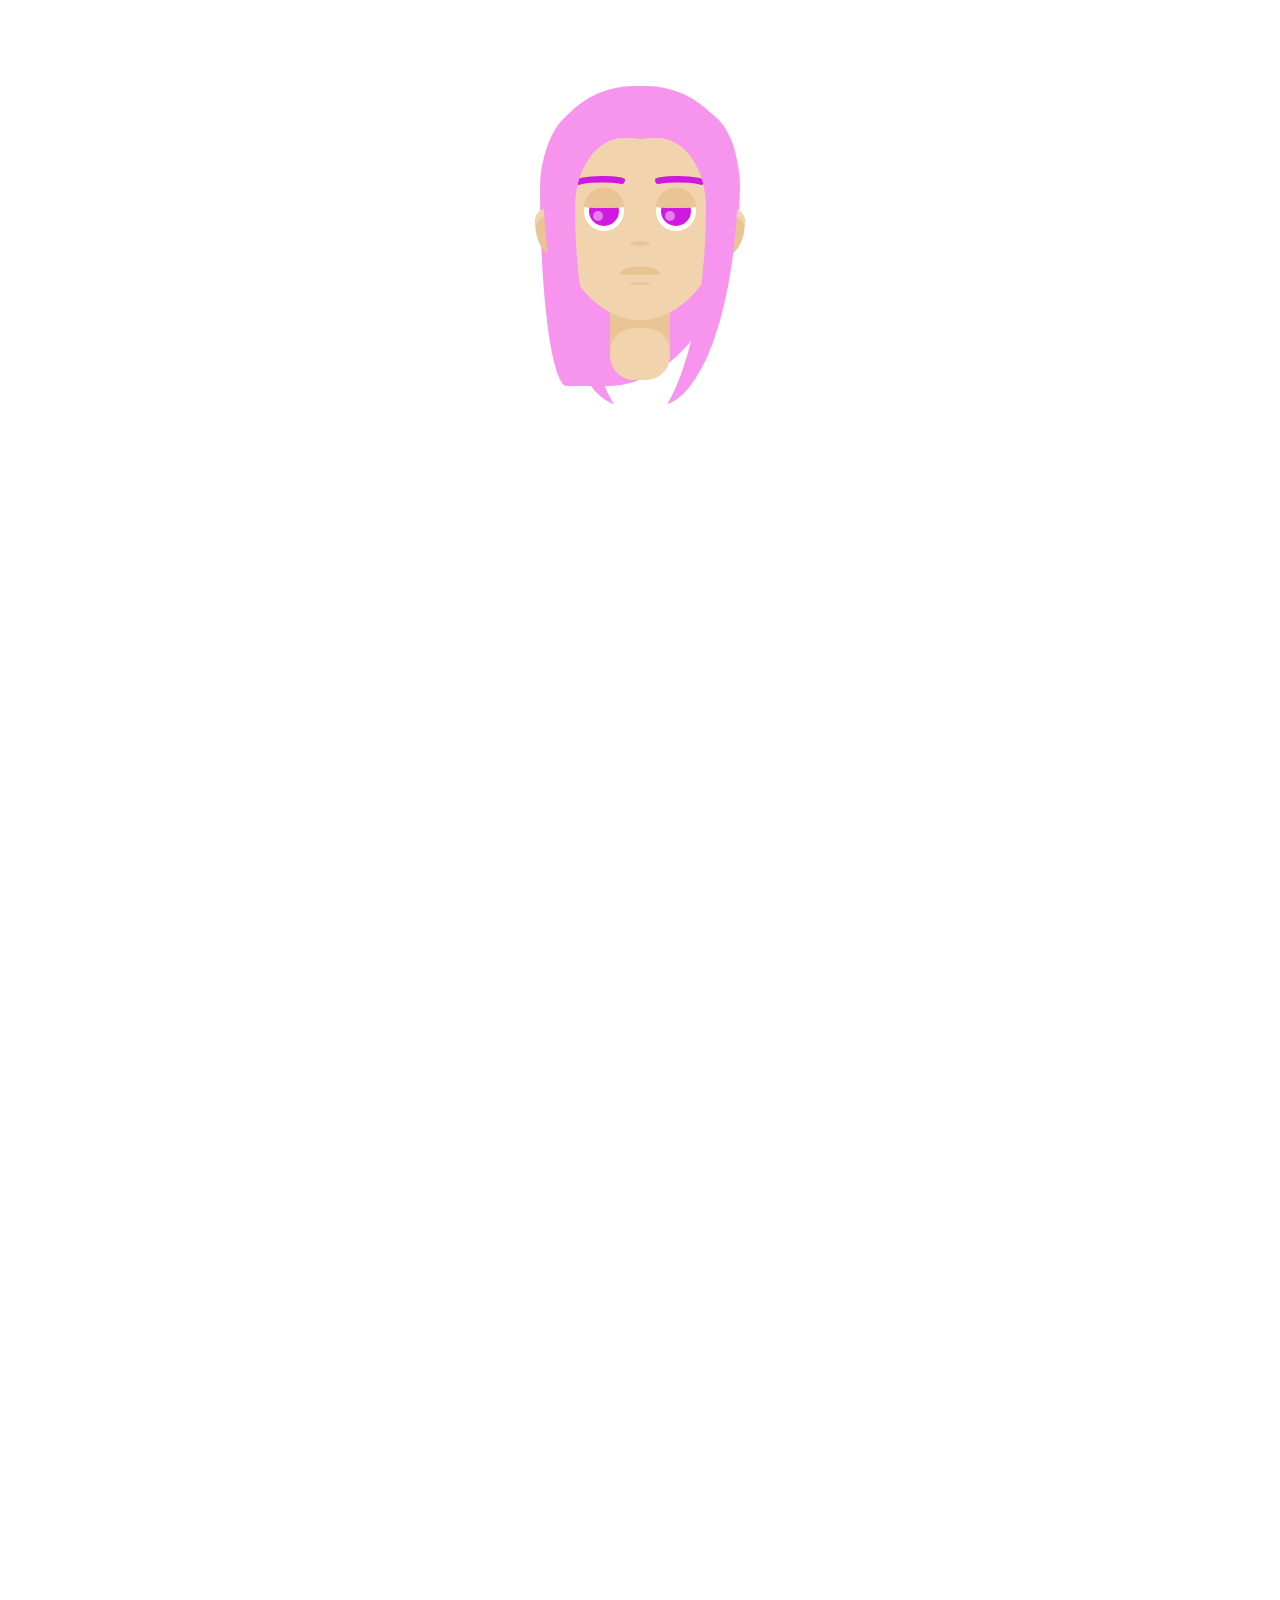
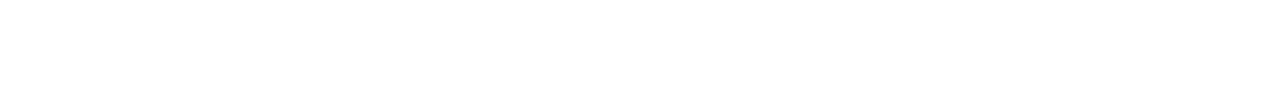
==== index.html @ 53cbc9c3 "rename file" ====
<!DOCTYPE html>
<html lang="en">
<head>
    <meta charset="UTF-8">
    <meta http-equiv="X-UA-Compatible" content="IE=edge">
    <meta name="viewport" content="width=device-width, initial-scale=1.0">
    <link rel="stylesheet" href="./animation.css">
    <title>animation</title>
</head>
<body>
    <div class='face'></div>
    <div class='neck'></div>
    <div class='upper-lip'></div>
    <div class='lower-lip'></div>
    <div class='nose'></div>
    <div class='left-eye'></div>
    <div class='right-eye'></div>
    <div class='left-iris'></div>
    <div class='right-iris'></div>
    <div class='upper-left-lid'></div>
    <div class='upper-right-lid'></div>
    <div class='left-ear'></div>
    <div class='right-ear'></div>
    <div class='left-brow'></div>
    <div class='right-brow'></div>
    <div class='hair-back'></div>
    <div class='hair-front-left'></div>
    <div class='hair-front-right'></div>
    <div class='bangs'></div>
    <div class='highlight-left'></div>
    <div class='highlight-right'></div>
</body>
</html>
---- animation.css ----
:root {
    --skin: rgb(241, 212, 173);
    --lips: rgb(233, 197, 150);
    --iris: rgb(207, 25, 223);
    --hair: rgb(247, 148, 238);
}

body {
    display: flex;
    margin: 100px 0 0 0;
    flex-wrap: wrap;
    justify-content: center;
    flex-direction: column;
    align-items: center;
    overflow: visible;
}

.face {
    width: 180px;
    height: 220px;
    background-color: var(--skin);
    border-radius: 100% 100% / 70% 70% 120% 120%;
    z-index: 1;
    animation: turn4 3s linear infinite;
}

.neck {
    width: 60px;
    height: 100px;
    background-color: var(--skin);
    border-radius: 1.5em;
    box-shadow: inset 0 3em var(--lips);
    position: relative;
    top: -40px;
}

.upper-lip {
    width: 40px;
    height: 8px;
    background-color: var(--lips);
    border-radius: 100% 100% / 300% 300% 12% 12%;
    z-index: 2;
    position: relative;
    top: -153px;
    animation: turn 3s linear infinite;
}

.lower-lip {
    width: 20px;
    height: 3px;
    background-color: var(--lips);
    border-radius: 100% 100% / 300% 300% 12% 12%;
    z-index: 2;
    position: relative;
    top: -146px;
    animation: turn 3s linear infinite;
}

.nose {
    width: 20px;
    height: 5px;
    background-color: var(--lips);
    border-radius: 100% 100%;
    z-index: 2;
    position: relative;
    top: -190px;
    animation: turn 3s linear infinite;
}

.left-eye {
    width: 40px;
    height: 40px;
    background-color: white;
    border-radius: 50%;
    /* border-radius: 50% 50% / 40% 60% 10% 50%; */
    z-index: 2;
    position: relative;
    left: -36px;
    top: -245px;
    animation: turn 3s linear infinite;
}

.right-eye {
    width: 40px;
    height: 40px;
    background-color: white;
    border-radius: 50%;
    /* border-radius: 50% 50% / 60% 40% 50% 10%; */
    z-index: 2;
    position: relative;
    left: 36px;
    top: -285px;
    animation: turn 3s linear infinite;
}

.left-iris {
    width: 30px;
    height: 30px;
    border-radius: 50%;
    background-color: var(--iris);
    z-index: 3;
    position: relative;
    left: -36px;
    top: -320px;
    animation: turn 3s linear infinite;
}

.right-iris {
    width: 30px;
    height: 30px;
    border-radius: 50%;
    background-color: var(--iris);
    z-index: 3;
    position: relative;
    left: 36px;
    top: -350px;
    animation: turn 3s linear infinite;
}

.upper-left-lid {
    width: 40px;
    height: 20px;
    background-color: var(--lips);
    border-radius: 100% 100% / 200% 200% 10% 10%;
    z-index: 3;
    position: relative;
    left: -36px;
    top: -388px;
    animation: turn 3s linear infinite;
}

.upper-right-lid {
    width: 40px;
    height: 20px;
    background-color: var(--lips);
    border-radius: 100% 100% / 200% 200% 10% 10%;
    z-index: 3;
    position: relative;
    left: 36px;
    top: -408px;
    animation: turn 3s linear infinite;
    
}

.left-ear {
    width: 50px;
    height: 50px;
    background-color: var(--lips);
    border-radius: 50% 50% / 40% 40% 20% 90%;
    z-index: 0;
    position: relative;
    left: -80px;
    top: -410px;
    box-shadow: inset 0 .5em var(--skin);
    animation: turn2 3s linear infinite;
}

.right-ear {
    width: 50px;
    height: 50px;
    background-color: var(--lips);
    border-radius: 50% 50% / 40% 40% 90% 20%;
    z-index: 0;
    position: relative;
    left: 80px;
    top: -460px;
    box-shadow: inset 0 .5em var(--skin);
    animation: turn2 3s linear infinite;
}

.left-brow {
    width: 50px;
    height: 10px;
    background-color: var(--skin);
    box-shadow: inset 0 .4em var(--iris);
    border-radius: 80% 100% 30% 40% / 70% 100% 90% 100%;
    z-index: 3;
    position: relative;
    left: 40px;
    top: -540px;
    animation: turn 3s linear infinite;
}

.right-brow {
    width: 50px;
    height: 10px;
    background-color: var(--skin);
    box-shadow: inset 0 .4em var(--iris);
    border-radius: 100% 80% 40% 30% / 100% 70% 100% 90%;
    z-index: 3;
    position: relative;
    left: -40px;
    top: -550px;
    animation: turn 3s linear infinite;
}

.hair-back {
    width: 200px;
    height: 300px;
    border-radius: 70% 70% 100% 20% / 50% 50% 100% 100%;
    background-color: var(--hair);
    z-index: -1;
    position: relative;
    top: -650px;
    animation: turn3 3s linear infinite;
}

.hair-front-left {
    width: 105px;
    height: 300px;
    border-radius: 60% 60% 10% 100% / 30% 30% 100% 100%;
    background-color: rgba(0, 0, 0, 0);
    box-shadow: inset 2em 2em  var(--hair);
    z-index: 4;
    position: relative;
    left: -45px;
    top: -930px;
    animation: turn 3s linear infinite;
}

.hair-front-right {
    width: 105px;
    height: 300px;
    border-radius: 60% 60% 100% 10% / 30% 30% 100% 100%;
    background-color: rgba(0, 0, 0, 0);
    box-shadow: inset -2em 2em  var(--hair);
    z-index: 4;
    position: relative;
    left: 45px;
    top: -1230px;
    animation: turn 3s linear infinite;
}
.bangs {
    width: 100px;
    height: 50px;
    background-color: var(--hair);
    border-radius: 100% 80% 40% 30% / 100% 70% 100% 90%;
    z-index: 3;
    position: relative;
    top: -1548px;
    animation: turn 3s linear infinite;
}

.highlight-left {
    width: 10px;
    height: 10px;
    background-color: rgba(255, 255, 255, 0.445);
    border-radius: 50%;
    z-index: 4;
    position: relative;
    left: -42px;
    top: -1475px;
}

.highlight-right {
    width: 10px;
    height: 10px;
    background-color: rgba(255, 255, 255, 0.445);
    border-radius: 50%;
    z-index: 4;
    position: relative;
    left: 30px;
    top: -1485px;
}


@keyframes turn {
    0% {
        transform: translateX(0);
    }
    25% {
        transform: translateX(5px);
    }
    75% {
        transform: translateX(-5px);
    }
    100% {
        transform: translateX(0);
    }
}

@keyframes turn2 {
    0% {
        transform: translateX(0);
    }
    25% {
        transform: translateX(2px);
    }
    75% {
        transform: translateX(-2px);
    }
    100% {
        transform: translateX(0);
    }
}

@keyframes turn3 {
    0% {
        transform: translateX(0);
    }
    25% {
        transform: translateX(1px);
    }
    75% {
        transform: translateX(-1px);
    }
    100% {
        transform: translateX(0);
    }
}

@keyframes turn4 {
    0% {
        border-radius: 100% 100% / 70% 70% 120% 120%;
    }
    25% {
        border-radius: 100% 100% / 70% 70% 120% 110%;
    }
    75% {
        border-radius: 100% 100% / 70% 70% 110% 120%;

    }
    100% {
        border-radius: 100% 100% / 70% 70% 120% 120%;
    }
}
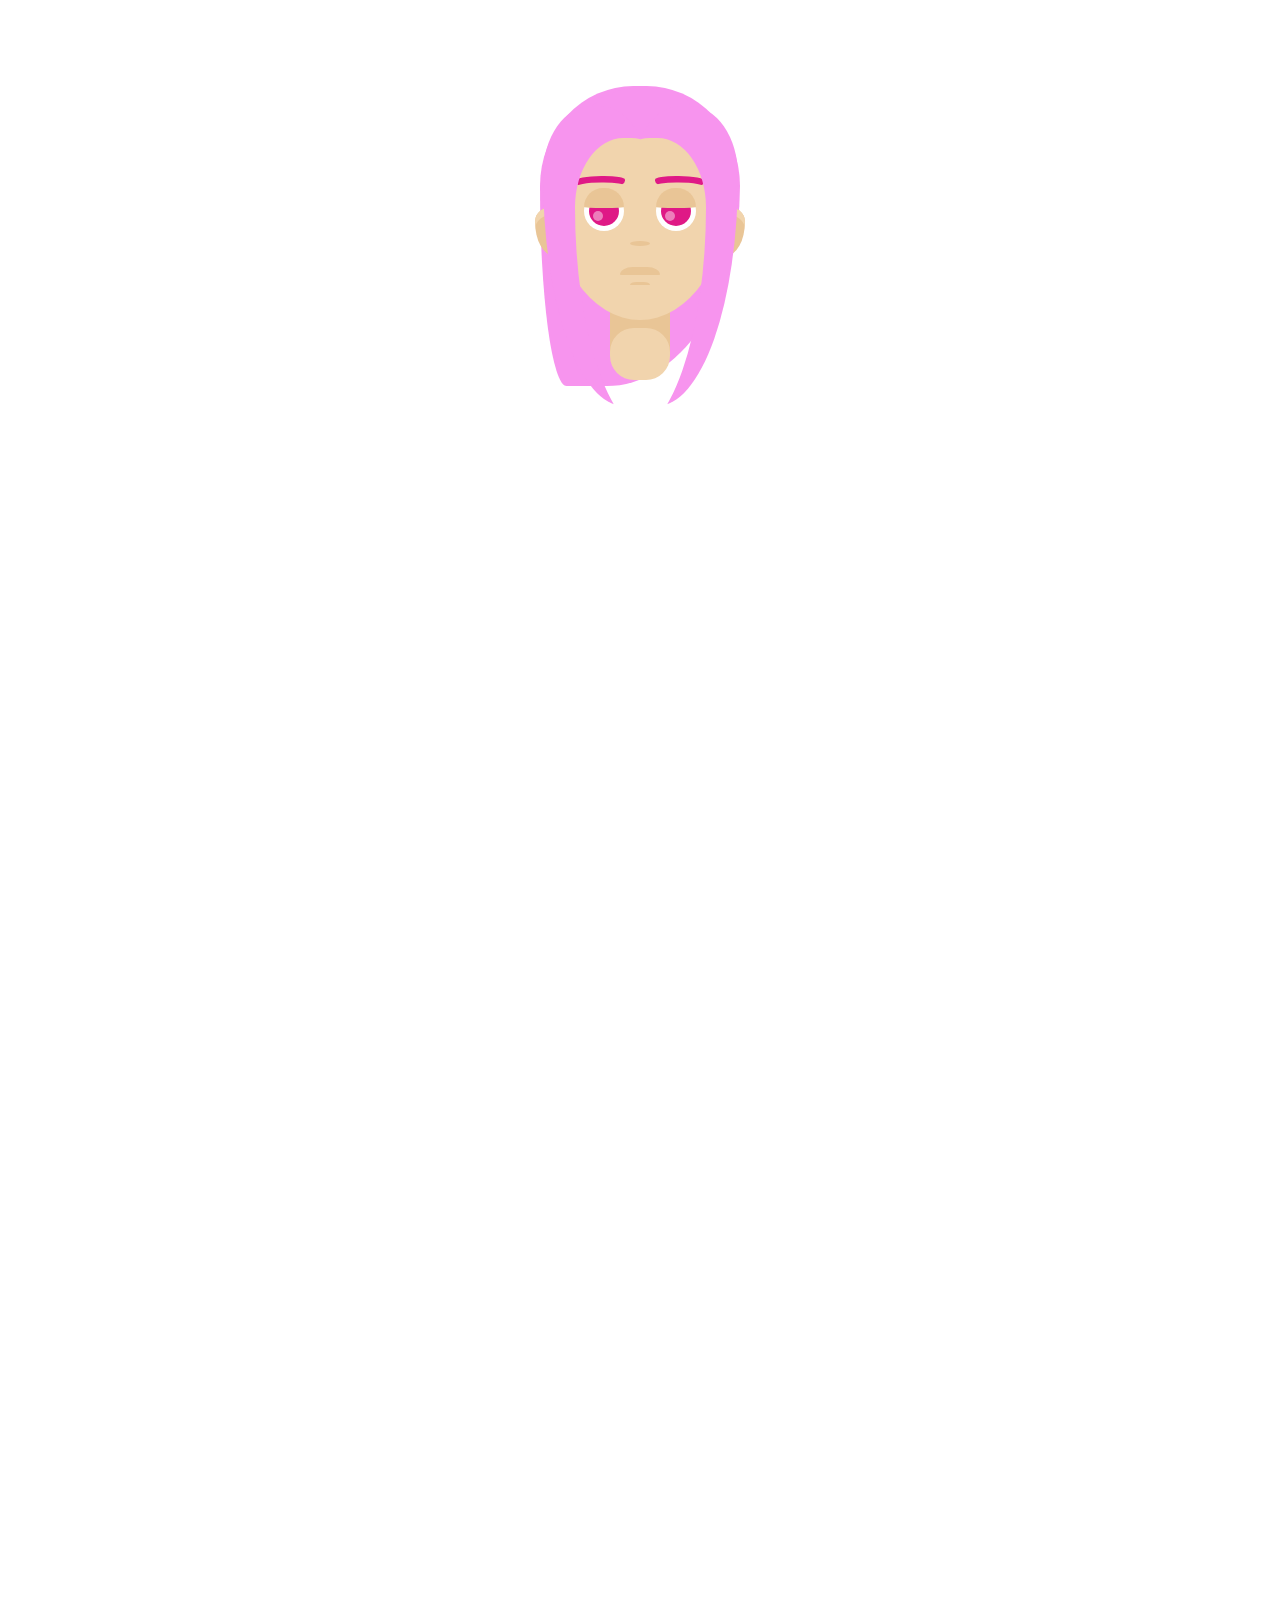
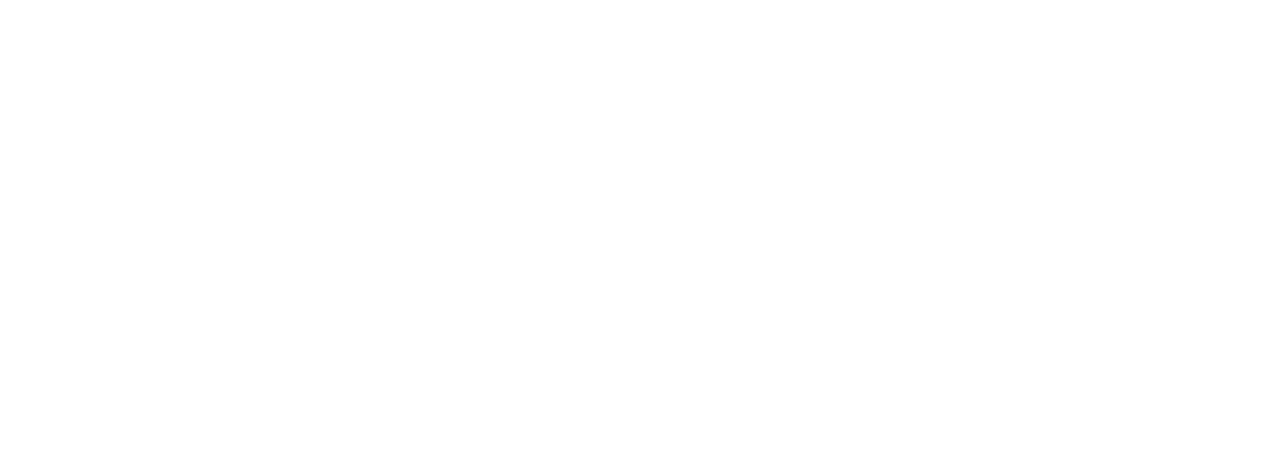
==== commit 1198e6c3: "kid cudi" ====
--- a/index.html
+++ b/index.html
@@ -29,5 +29,6 @@
     <div class='bangs'></div>
     <div class='highlight-left'></div>
     <div class='highlight-right'></div>
+    <iframe src="https://open.spotify.com/embed/track/5FxVTEpoBress37MmlMhbZ?utm_source=generator" width="100%" height="352" frameBorder="0" allow="autoplay; clipboard-write; encrypted-media; fullscreen; picture-in-picture" loading="lazy"></iframe>
 </body>
 </html>--- a/animation.css
+++ b/animation.css
@@ -1,7 +1,7 @@
 :root {
     --skin: rgb(241, 212, 173);
     --lips: rgb(233, 197, 150);
-    --iris: rgb(207, 25, 223);
+    --iris: rgb(223, 25, 134);
     --hair: rgb(247, 148, 238);
 }
 
@@ -21,7 +21,7 @@
     background-color: var(--skin);
     border-radius: 100% 100% / 70% 70% 120% 120%;
     z-index: 1;
-    animation: turn4 3s linear infinite;
+    animation: turn4 1.2s linear infinite;
 }
 
 .neck {
@@ -42,7 +42,7 @@
     z-index: 2;
     position: relative;
     top: -153px;
-    animation: turn 3s linear infinite;
+    animation: turn 1.2s linear infinite;
 }
 
 .lower-lip {
@@ -53,7 +53,7 @@
     z-index: 2;
     position: relative;
     top: -146px;
-    animation: turn 3s linear infinite;
+    animation: turn 1.2s linear infinite;
 }
 
 .nose {
@@ -64,7 +64,7 @@
     z-index: 2;
     position: relative;
     top: -190px;
-    animation: turn 3s linear infinite;
+    animation: turn 1.2s linear infinite;
 }
 
 .left-eye {
@@ -77,7 +77,7 @@
     position: relative;
     left: -36px;
     top: -245px;
-    animation: turn 3s linear infinite;
+    animation: turn 1.2s linear infinite;
 }
 
 .right-eye {
@@ -90,7 +90,7 @@
     position: relative;
     left: 36px;
     top: -285px;
-    animation: turn 3s linear infinite;
+    animation: turn 1.2s linear infinite;
 }
 
 .left-iris {
@@ -102,7 +102,7 @@
     position: relative;
     left: -36px;
     top: -320px;
-    animation: turn 3s linear infinite;
+    animation: turn 1.2s linear infinite;
 }
 
 .right-iris {
@@ -114,7 +114,7 @@
     position: relative;
     left: 36px;
     top: -350px;
-    animation: turn 3s linear infinite;
+    animation: turn 1.2s linear infinite;
 }
 
 .upper-left-lid {
@@ -126,7 +126,7 @@
     position: relative;
     left: -36px;
     top: -388px;
-    animation: turn 3s linear infinite;
+    animation: turn 1.2s linear infinite;
 }
 
 .upper-right-lid {
@@ -138,7 +138,7 @@
     position: relative;
     left: 36px;
     top: -408px;
-    animation: turn 3s linear infinite;
+    animation: turn 1.2s linear infinite;
     
 }
 
@@ -152,7 +152,7 @@
     left: -80px;
     top: -410px;
     box-shadow: inset 0 .5em var(--skin);
-    animation: turn2 3s linear infinite;
+    animation: turn2 1.2s linear infinite;
 }
 
 .right-ear {
@@ -165,7 +165,7 @@
     left: 80px;
     top: -460px;
     box-shadow: inset 0 .5em var(--skin);
-    animation: turn2 3s linear infinite;
+    animation: turn2 1.2s linear infinite;
 }
 
 .left-brow {
@@ -178,7 +178,7 @@
     position: relative;
     left: 40px;
     top: -540px;
-    animation: turn 3s linear infinite;
+    animation: turn 1.2s linear infinite;
 }
 
 .right-brow {
@@ -191,7 +191,7 @@
     position: relative;
     left: -40px;
     top: -550px;
-    animation: turn 3s linear infinite;
+    animation: turn 1.2s linear infinite;
 }
 
 .hair-back {
@@ -202,7 +202,7 @@
     z-index: -1;
     position: relative;
     top: -650px;
-    animation: turn3 3s linear infinite;
+    animation: turn3 1.2s linear infinite;
 }
 
 .hair-front-left {
@@ -215,7 +215,7 @@
     position: relative;
     left: -45px;
     top: -930px;
-    animation: turn 3s linear infinite;
+    animation: turn 1.2s linear infinite;
 }
 
 .hair-front-right {
@@ -228,7 +228,7 @@
     position: relative;
     left: 45px;
     top: -1230px;
-    animation: turn 3s linear infinite;
+    animation: turn 1.2s linear infinite;
 }
 .bangs {
     width: 100px;
@@ -238,7 +238,7 @@
     z-index: 3;
     position: relative;
     top: -1548px;
-    animation: turn 3s linear infinite;
+    animation: turn 1.2s linear infinite;
 }
 
 .highlight-left {
@@ -263,6 +263,13 @@
     top: -1485px;
 }
 
+iframe {
+    top: -1355px;
+    position: relative;
+    width: 300px;
+    animation: turn5 1.2s linear infinite;
+}
+
 
 @keyframes turn {
     0% {
@@ -323,4 +330,19 @@
     100% {
         border-radius: 100% 100% / 70% 70% 120% 120%;
     }
+}
+
+@keyframes turn5 {
+    0% {
+        border-radius: 100% / 50% 50% 50% 50%;
+    }
+    25% {
+        border-radius: 100% / 50% 60% 50% 60%;
+    }
+    75% {
+        border-radius:  100% / 60% 50% 60% 50%;
+    }
+    100% {
+        border-radius: 100% / 50%  50% 50% 50%;
+    }
 }